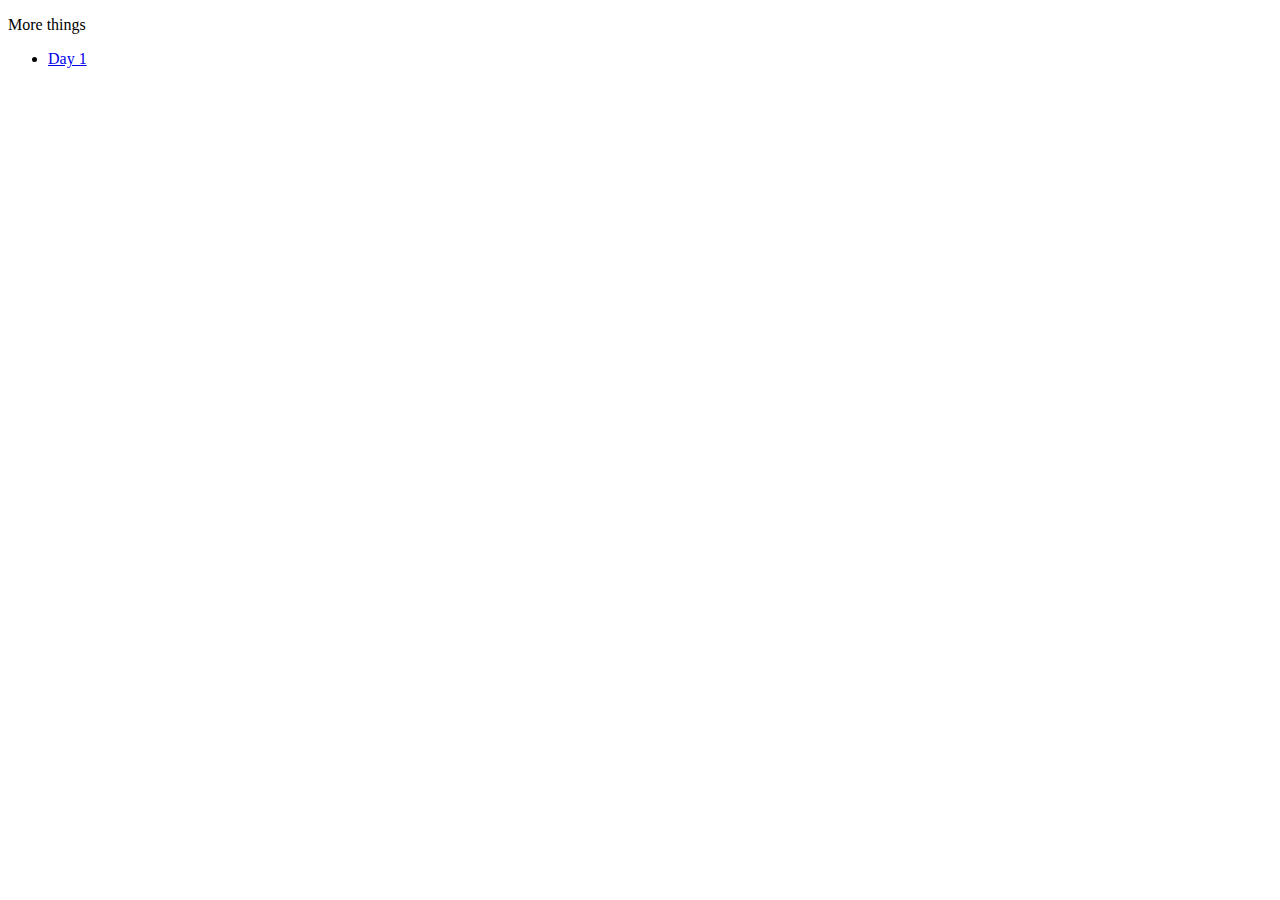
==== js30/index.html @ 28d2b8d1 "new" ====
<!DOCTYPE html>
<html lang="en">
<head>
    <meta charset="UTF-8">
    <meta name="viewport" content="width=device-width, initial-scale=1.0">
    <meta http-equiv="X-UA-Compatible" content="ie=edge">
    <title>All Days</title>
</head>
<body>
    <p>More things</p>
    <ul>
        <li><a href="day1/">Day 1</a></li>
    </ul>

</body>
</html>
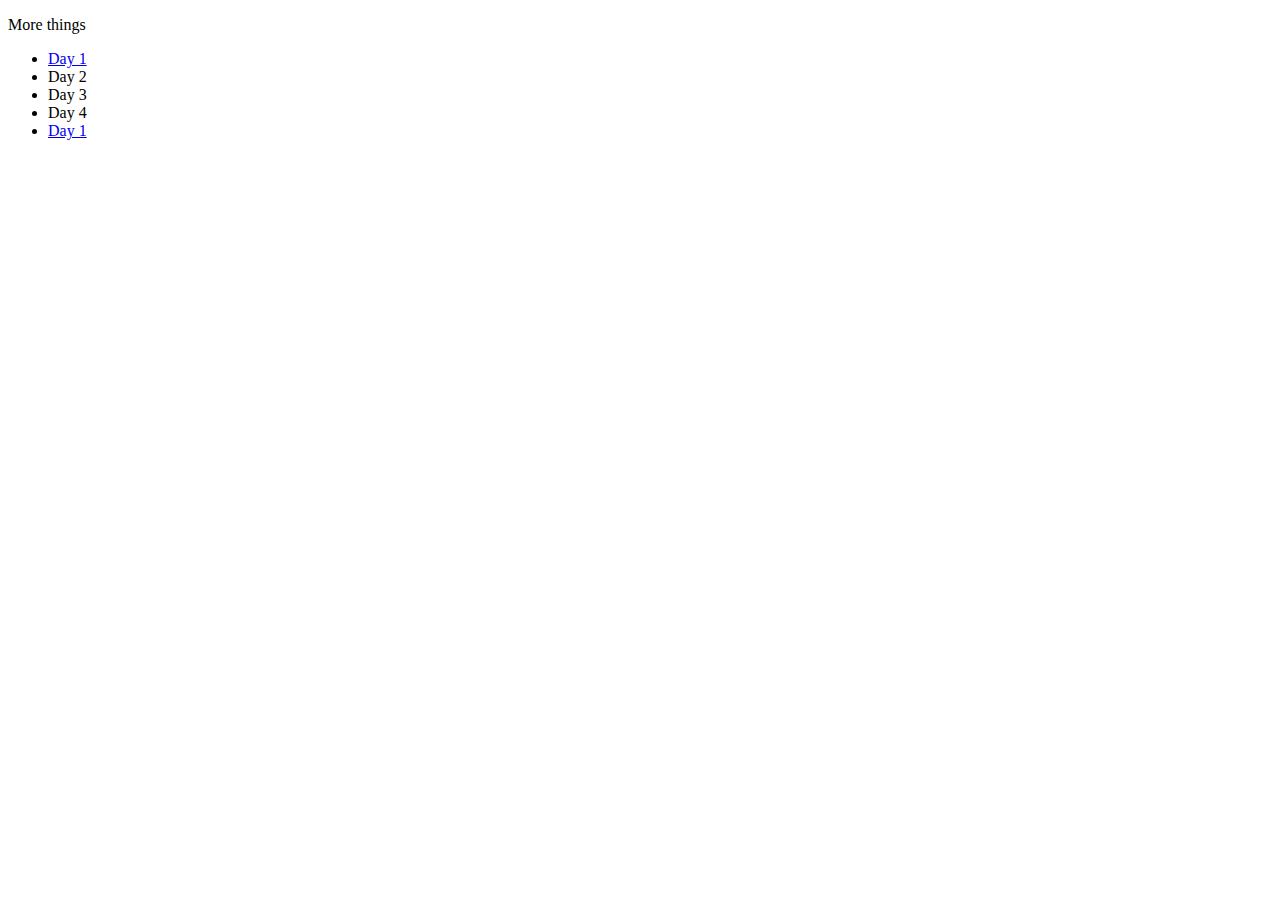
==== commit 01691144: "update" ====
--- a/js30/index.html
+++ b/js30/index.html
@@ -10,6 +10,10 @@
     <p>More things</p>
     <ul>
         <li><a href="day1/">Day 1</a></li>
+        <li><a >Day 2</a></li>
+        <li><a >Day 3</a></li>
+        <li><a >Day 4</a></li>
+        <li><a href="day5/">Day 1</a></li>
     </ul>
 
 </body>
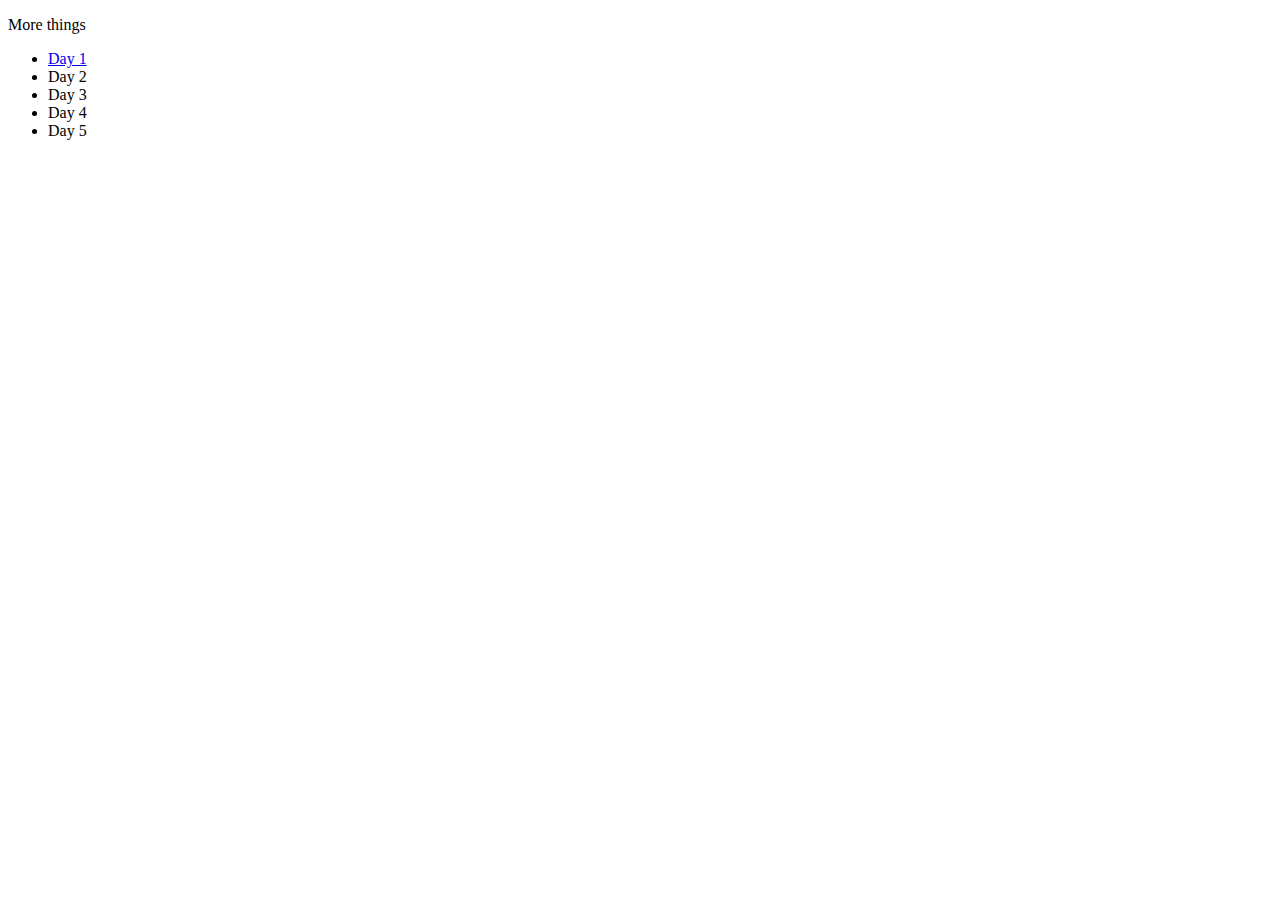
==== commit bf8a8617: "update" ====
--- a/js30/index.html
+++ b/js30/index.html
@@ -13,7 +13,7 @@
         <li><a >Day 2</a></li>
         <li><a >Day 3</a></li>
         <li><a >Day 4</a></li>
-        <li><a href="day5/">Day 1</a></li>
+        <li><a >Day 5</a></li>
     </ul>
 
 </body>
